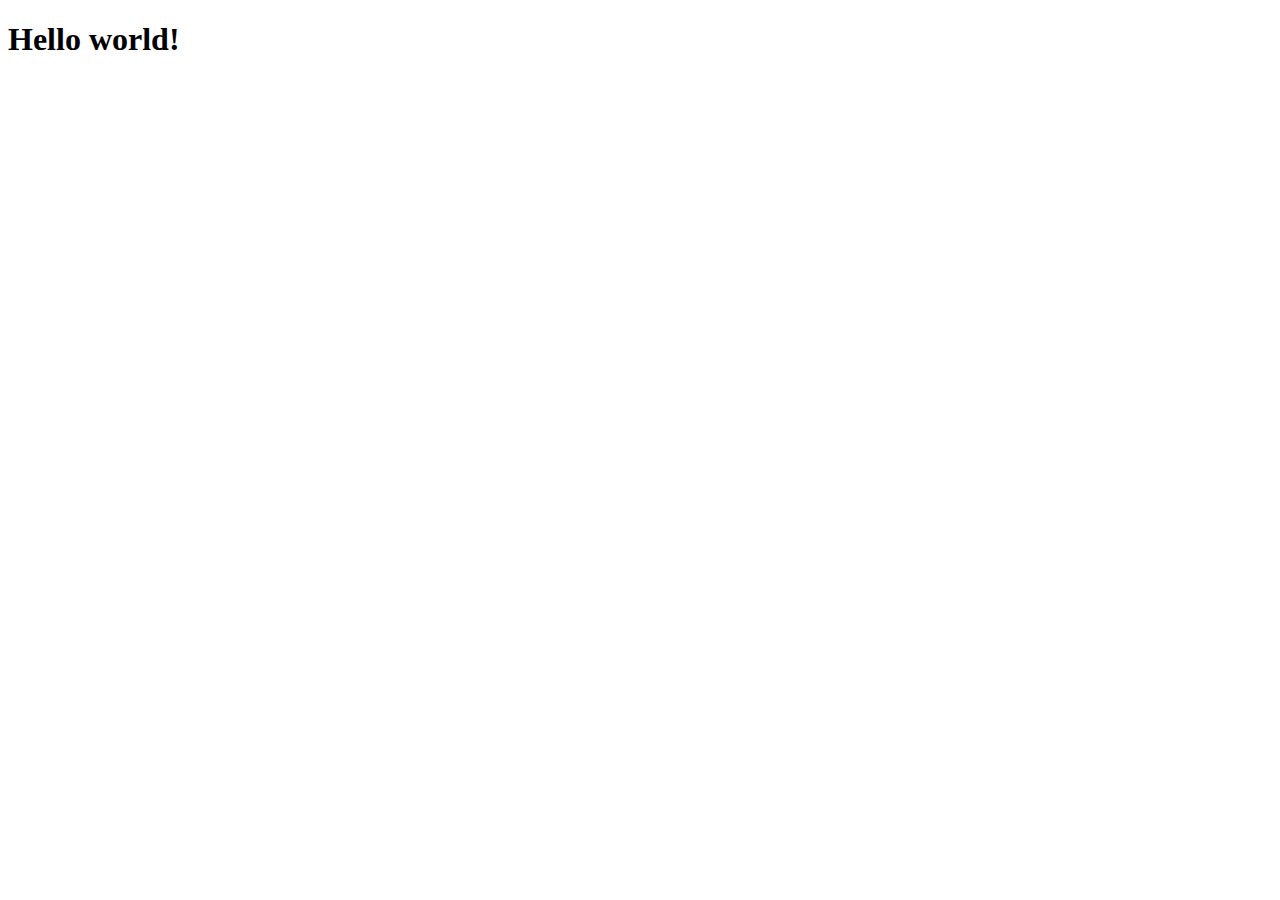
==== index.html @ e4ee411e "started building" ====
<!DOCTYPE html>
<html lang="en">
<head>
    <meta charset="UTF-8">
    <meta http-equiv="X-UA-Compatible" content="IE=edge">
    <meta name="viewport" content="width=device-width, initial-scale=1.0">
    <title>Landing Page</title>
</head>
<body>
    <h1>
        Hello world!
    </h1>
</body>
</html>
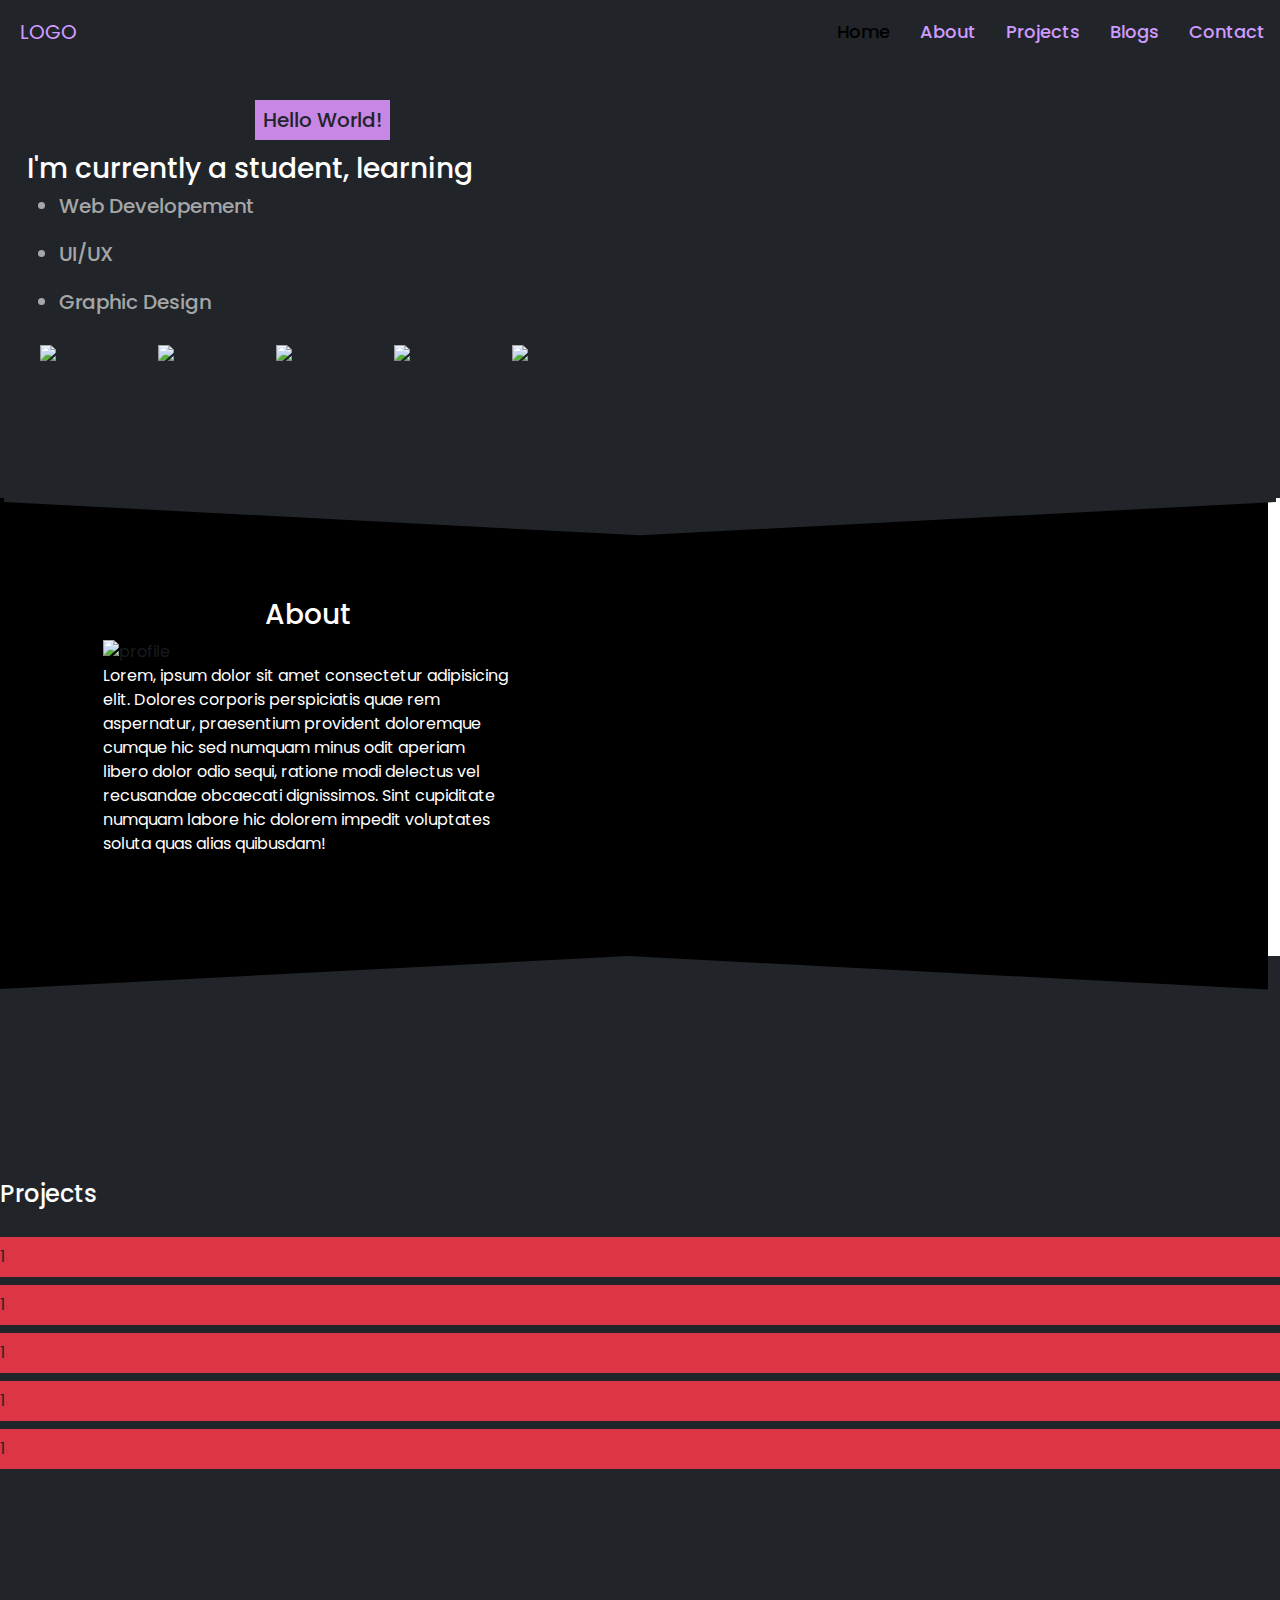
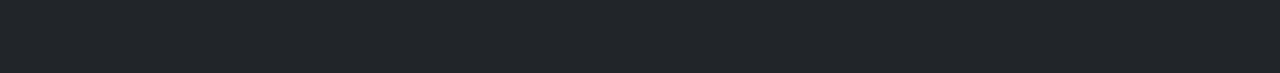
==== commit f9b363c2: "structure for about and projects ready" ====
--- a/index.html
+++ b/index.html
@@ -5,10 +5,165 @@
     <meta http-equiv="X-UA-Compatible" content="IE=edge">
     <meta name="viewport" content="width=device-width, initial-scale=1.0">
     <title>Landing Page</title>
+
+    <!-- adding bootstrap---------- -->
+                            <!-- Latest compiled and minified CSS -->
+                    <link href="https://cdn.jsdelivr.net/npm/bootstrap@5.1.3/dist/css/bootstrap.min.css" rel="stylesheet">
+
+                    <!-- Latest compiled JavaScript -->
+                    <script src="https://cdn.jsdelivr.net/npm/bootstrap@5.1.3/dist/js/bootstrap.bundle.min.js"></script>
+    <!------------------------------------------- ends here -->
+
+    <!-- google-fonts----------------------------------------------------------- -->
+                     <link rel="preconnect" href="https://fonts.googleapis.com">
+                     <link rel="preconnect" href="https://fonts.gstatic.com" crossorigin>
+                     <link href="https://fonts.googleapis.com/css2?family=Poppins:wght@400;500;600&display=swap" rel="stylesheet">
+    <!--------------------------------------------ends here  -->
+    <!-- charts using chart js -->
+    <script src="https://cdnjs.cloudflare.com/ajax/libs/Chart.js/2.9.4/Chart.js"></script>
+      
+    <!-- ---------------------------------------------ends here -->
+
+    <!-- adding css------------------------------------------------------------- -->
+    <link rel="stylesheet" href="style.css">
+
 </head>
-<body>
-    <h1>
-        Hello world!
-    </h1>
+<body class="d-flex flex-column">
+    <header class="container-fluid bg-dark"> 
+            <nav class="navbar navbar-expand-lg fixed-top bg-dark">
+                <div class=" container text-center ms-2">
+                          <a href="#" class="navbar-brand">LOGO</a>
+                </div>
+                <button class="navbar-toggler border-0" type="button" data-bs-toggle="collapse" data-bs-target="#collapsibleNavbar">
+                    <span class="navbar-toggler-icon">
+                          <img src="./img/menu.png" alt="BurgerMenu" class="icon burger-icon">
+                    </span>
+                </button>
+                  <div class="collapse navbar-collapse" id="collapsibleNavbar">
+                <ul class="navbar-nav">
+                    <li class="nav-item">
+                        <a href="#" class="nav-link active">
+                            Home
+                        </a>
+                    </li>          
+                    <li class="nav-item">
+                      <a href="#about" class="nav-link">
+                          About
+                      </a>
+                  </li>  
+                  <li class="nav-item">
+                      <a href="#projects" class="nav-link">
+                          Projects
+                      </a>
+                  </li>  
+                  <li class="nav-item">
+                      <a href="#" class="nav-link">
+                          Blogs
+                      </a>
+                  </li>  
+                  <li class="nav-item">
+                      <a href="#" class="nav-link">
+                          Contact
+                      </a>
+                  </li>  
+                              
+           </ul>
+               </div>
+            </nav>
+            
+        
+
+    </header>
+    <section class="container-fluid hero-section bg-dark mt-5">
+                    
+        <div class="row p-1">
+            <div class="col-sm-6 greet bg-dark d-flex flex-column align-items-center justify-content-bottom py-5">
+                  <span class="text-dark py-2 px-2 greet-opener h5">
+                      Hello World! 
+                  </span>    
+                  <div class="py-1">
+                      <span class="h3 text-white" >
+                          I'm currently a student, learning
+                      </span>
+                      <ul class="prof">
+                          <li class="h5 py-2">
+                                Web Developement
+                          </li>
+                          <li class="h5 py-2">
+                               UI/UX
+                          </li>
+                          <li class="h5 py-2">
+                              Graphic Design
+                          </li>
+                      </ul>
+                      <div class="d-flex icon-cont">
+                          <a href="#" class="btn icon icon-socials" data-bs-toggle="tooltip" title="Facebook">
+                                <img src="./img/facebook.png" alt="facebook">
+                          </a>
+                          <a href="#" class="btn icon icon-socials">
+                            <img src="./img/twitter.png" alt="facebook">
+                      </a>
+                      <a href="#" class="btn icon icon-socials">
+                        <img src="./img/instagram.png" alt="facebook">
+                  </a>
+                  <a href="#" class="btn icon icon-socials">
+                    <img src="./img/github.png" alt="facebook">
+                  </a>
+                  <a href="#" class="btn icon icon-socials">
+                    <img src="./img/behance.png" alt="facebook">
+                  </a>
+                      </div>
+                  </div>         
+            </div>
+            <div class="col-sm-6 illustrate bg-dark">
+                            
+            </div>
+    </section>
+    <section class="row about d-flex" id="about">
+         <div class="col-sm-6 inform bg-black " >
+                     <div class="text-muted d-flex flex-column justify-content-center align-items-center">
+                         <span class="h3 text-white">
+                             About
+                         </span>
+                         <div class="img">
+                             <img src="./img/project-5.png" alt="profile">
+                         </div>
+                         <div class="cont text-white">
+                              Lorem, ipsum dolor sit amet consectetur adipisicing elit. Dolores corporis perspiciatis quae rem aspernatur, praesentium provident doloremque cumque hic sed numquam minus odit aperiam libero dolor odio sequi, ratione modi delectus vel recusandae obcaecati dignissimos. Sint cupiditate numquam labore hic dolorem impedit voluptates soluta quas alias quibusdam!
+                         </div>
+                     </div>
+         </div>
+         <div class="col-sm-6 chartCont bg-black d-flex align-items-center jusitfy-content-center"> 
+            <canvas id="myChart"></canvas>
+         </div>
+
+    </section>
+    <section class="projects bg-dark" style="z-index: -3;" id="projects">
+            <div class="row">
+                <div class="col-sm-12 py-4">
+                    <span class="h4 text-white">
+                        Projects
+                    </span>
+                </div>
+                 <div class="col-sm-12 bg-danger  py-2 my-1">
+                     <span>1</span>
+                 </div>
+                 <div class="col-sm-12 bg-danger  py-2 my-1">
+                    <span>1</span>
+                </div>
+                <div class="col-sm-12 bg-danger  py-2 my-1">
+                    <span>1</span>
+                </div>
+                <div class="col-sm-12 bg-danger  py-2 my-1">
+                    <span>1</span>
+                </div>
+                <div class="col-sm-12 bg-danger  py-2 my-1">
+                    <span>1</span>
+                </div>
+            </div>  
+    </section>
+
+
+    <script src="chart.js"></script>
 </body>
 </html>--- a/style.css
+++ b/style.css
@@ -0,0 +1,221 @@
+* {
+  margin: 0;
+  padding: 0;
+  -webkit-box-sizing: border-box;
+          box-sizing: border-box;
+  font-family: 'Poppins', sans-serif;
+}
+
+body {
+  max-width: 100vw;
+}
+
+.burger-icon {
+  height: 21px;
+}
+
+.nav-item {
+  margin: 0px 2px;
+  padding: 2px 5px;
+  font-weight: 500;
+  font-size: large;
+}
+
+.navbar-brand {
+  color: #cf9bff;
+}
+
+.nav-link {
+  color: #cf9bff;
+}
+
+.active {
+  color: #6767ff;
+}
+
+.hero-section {
+  background-image: url("#");
+}
+
+.hero-section div {
+  height: 50vh;
+}
+
+.hero-section div .greet {
+  padding: 200px 0px;
+  position: relative;
+  z-index: 1;
+  overflow: visible;
+}
+
+.hero-section div .greet .greet-opener {
+  background-color: #c886e5;
+  -webkit-animation: shake 1s ease-out infinite alternate;
+          animation: shake 1s ease-out infinite alternate;
+  -webkit-transition: all 0.3;
+  transition: all 0.3;
+}
+
+@-webkit-keyframes shake {
+  0% {
+    -webkit-transform: rotate(3deg);
+            transform: rotate(3deg);
+  }
+  25% {
+    -webkit-transform: rotate(-3deg);
+            transform: rotate(-3deg);
+  }
+  50% {
+    -webkit-transform: rotate(6deg);
+            transform: rotate(6deg);
+  }
+  100% {
+    -webkit-transform: rotate(-6deg);
+            transform: rotate(-6deg);
+  }
+}
+
+@keyframes shake {
+  0% {
+    -webkit-transform: rotate(3deg);
+            transform: rotate(3deg);
+  }
+  25% {
+    -webkit-transform: rotate(-3deg);
+            transform: rotate(-3deg);
+  }
+  50% {
+    -webkit-transform: rotate(6deg);
+            transform: rotate(6deg);
+  }
+  100% {
+    -webkit-transform: rotate(-6deg);
+            transform: rotate(-6deg);
+  }
+}
+
+.hero-section div .greet::after {
+  height: 100%;
+  width: 100%;
+  content: '';
+  position: absolute;
+  left: 0;
+  bottom: 0;
+  -webkit-transform-origin: left bottom;
+          transform-origin: left bottom;
+  background: inherit;
+  -webkit-transform: skewY(3deg);
+          transform: skewY(3deg);
+  z-index: -1;
+}
+
+.hero-section div .illustrate {
+  padding: 200px 0px;
+  position: relative;
+  z-index: 1;
+  overflow: visible;
+}
+
+.hero-section div .illustrate::after {
+  height: 100%;
+  width: 100%;
+  content: '';
+  position: absolute;
+  right: 0;
+  bottom: 0;
+  -webkit-transform-origin: right bottom;
+          transform-origin: right bottom;
+  background: inherit;
+  -webkit-transform: skewY(-3deg);
+          transform: skewY(-3deg);
+  z-index: -1;
+}
+
+.prof li {
+  color: rgba(255, 255, 255, 0.6);
+}
+
+.icon-cont {
+  max-height: 10%;
+}
+
+.icon-cont a img {
+  height: 35px;
+}
+
+.about {
+  max-width: 100vw;
+  position: relative;
+  z-index: -1;
+}
+
+.about .inform {
+  padding: 100px 0px;
+  position: relative;
+  z-index: -2;
+  overflow: visible;
+  display: -webkit-box;
+  display: -ms-flexbox;
+  display: flex;
+  -webkit-box-align: center;
+      -ms-flex-align: center;
+          align-items: center;
+  -webkit-box-pack: center;
+      -ms-flex-pack: center;
+          justify-content: center;
+}
+
+.about .inform div {
+  width: 80%;
+}
+
+.about .inform div .img img {
+  height: 500px;
+}
+
+.about .inform::after {
+  content: '';
+  height: 100%;
+  width: 100%;
+  position: absolute;
+  left: 0;
+  bottom: 0;
+  -webkit-transform-origin: right bottom;
+          transform-origin: right bottom;
+  background: inherit;
+  -webkit-transform: skewY(-3deg);
+          transform: skewY(-3deg);
+  z-index: -3;
+}
+
+.about .chartCont {
+  padding: 50px 0px;
+  position: relative;
+  z-index: -2;
+  overflow: visible;
+}
+
+.about .chartCont::after {
+  height: 100%;
+  width: 100%;
+  content: '';
+  position: absolute;
+  right: 0;
+  bottom: 0;
+  -webkit-transform-origin: left bottom;
+          transform-origin: left bottom;
+  background: inherit;
+  -webkit-transform: skewY(3deg);
+          transform: skewY(3deg);
+  z-index: -3;
+}
+
+#chart {
+  height: 35vh;
+  width: auto;
+}
+
+.projects {
+  padding: 200px 0px;
+}
+/*# sourceMappingURL=style.css.map */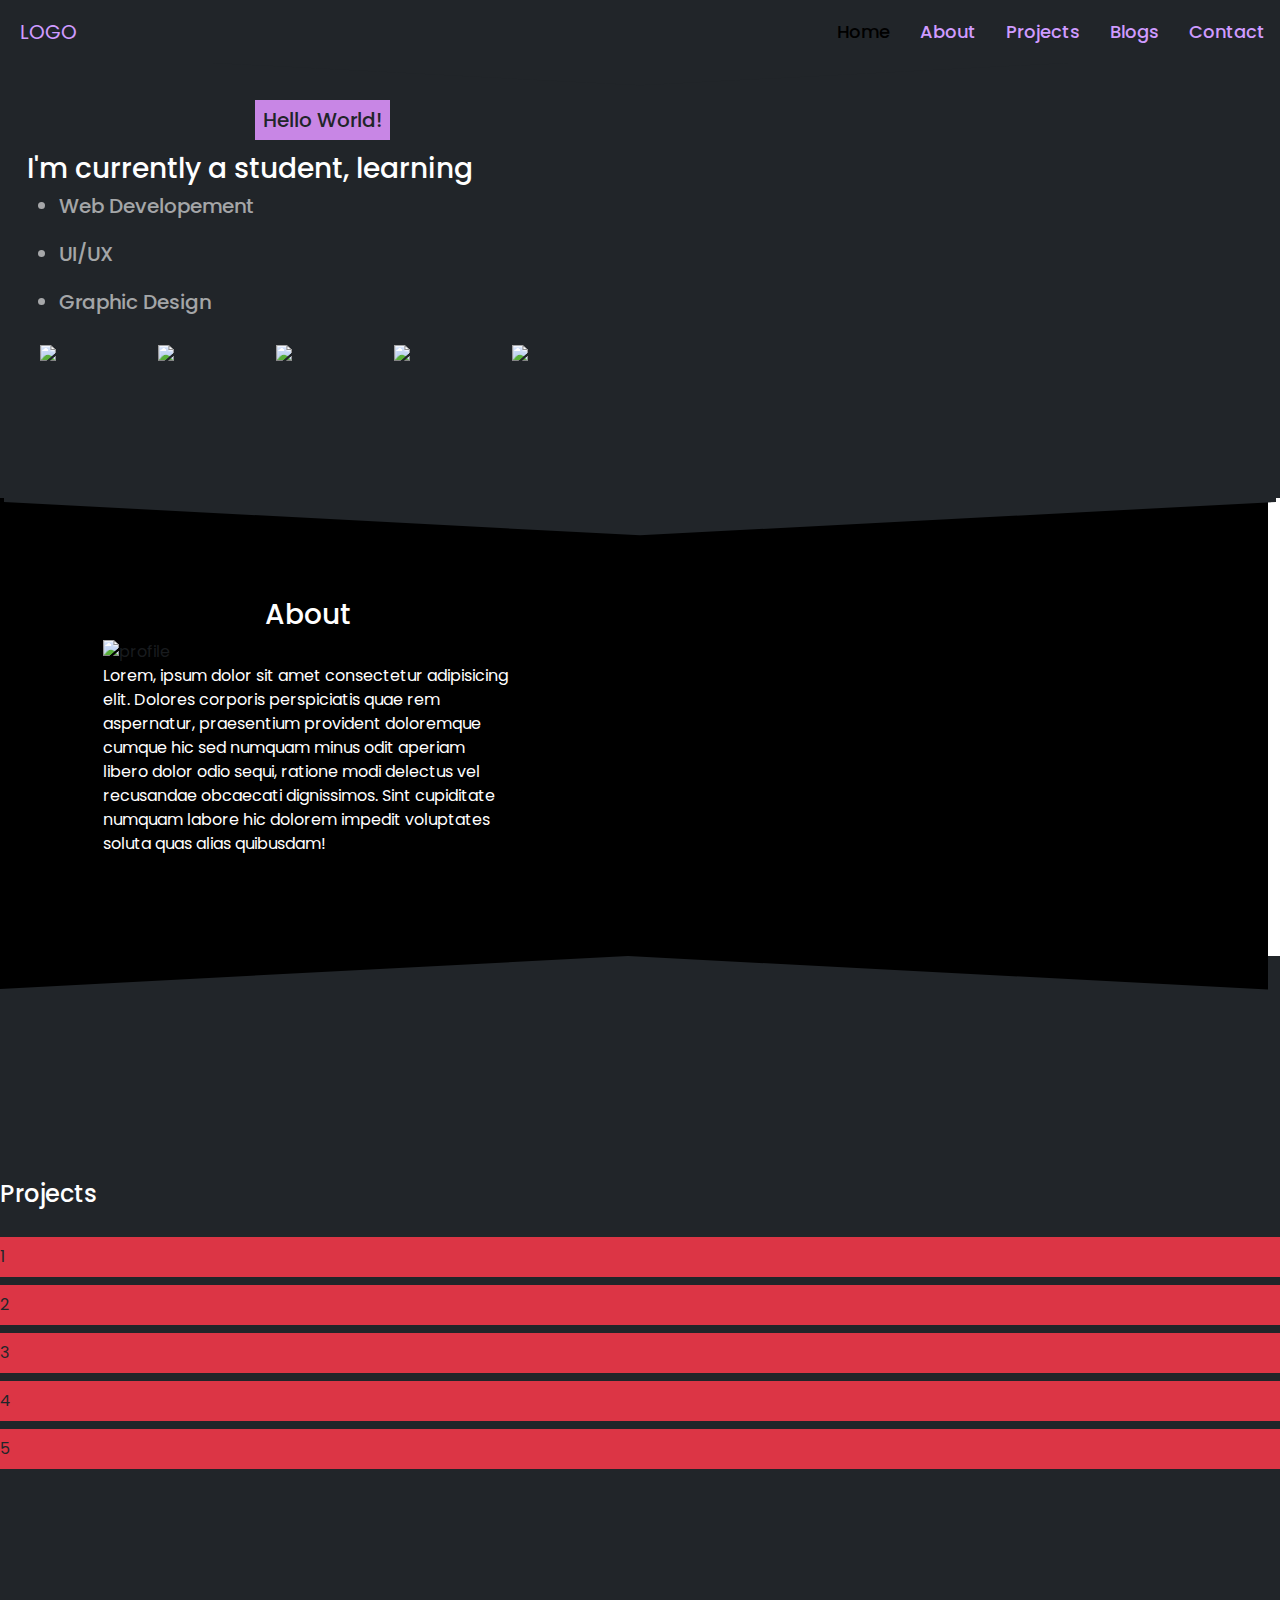
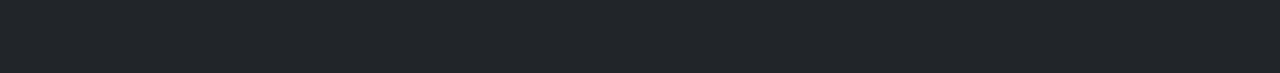
==== commit f2fee98d: "some changes" ====
--- a/index.html
+++ b/index.html
@@ -149,16 +149,16 @@
                      <span>1</span>
                  </div>
                  <div class="col-sm-12 bg-danger  py-2 my-1">
-                    <span>1</span>
+                    <span>2</span>
                 </div>
                 <div class="col-sm-12 bg-danger  py-2 my-1">
-                    <span>1</span>
+                    <span>3</span>
                 </div>
                 <div class="col-sm-12 bg-danger  py-2 my-1">
-                    <span>1</span>
+                    <span>4</span>
                 </div>
                 <div class="col-sm-12 bg-danger  py-2 my-1">
-                    <span>1</span>
+                    <span>5</span>
                 </div>
             </div>  
     </section>
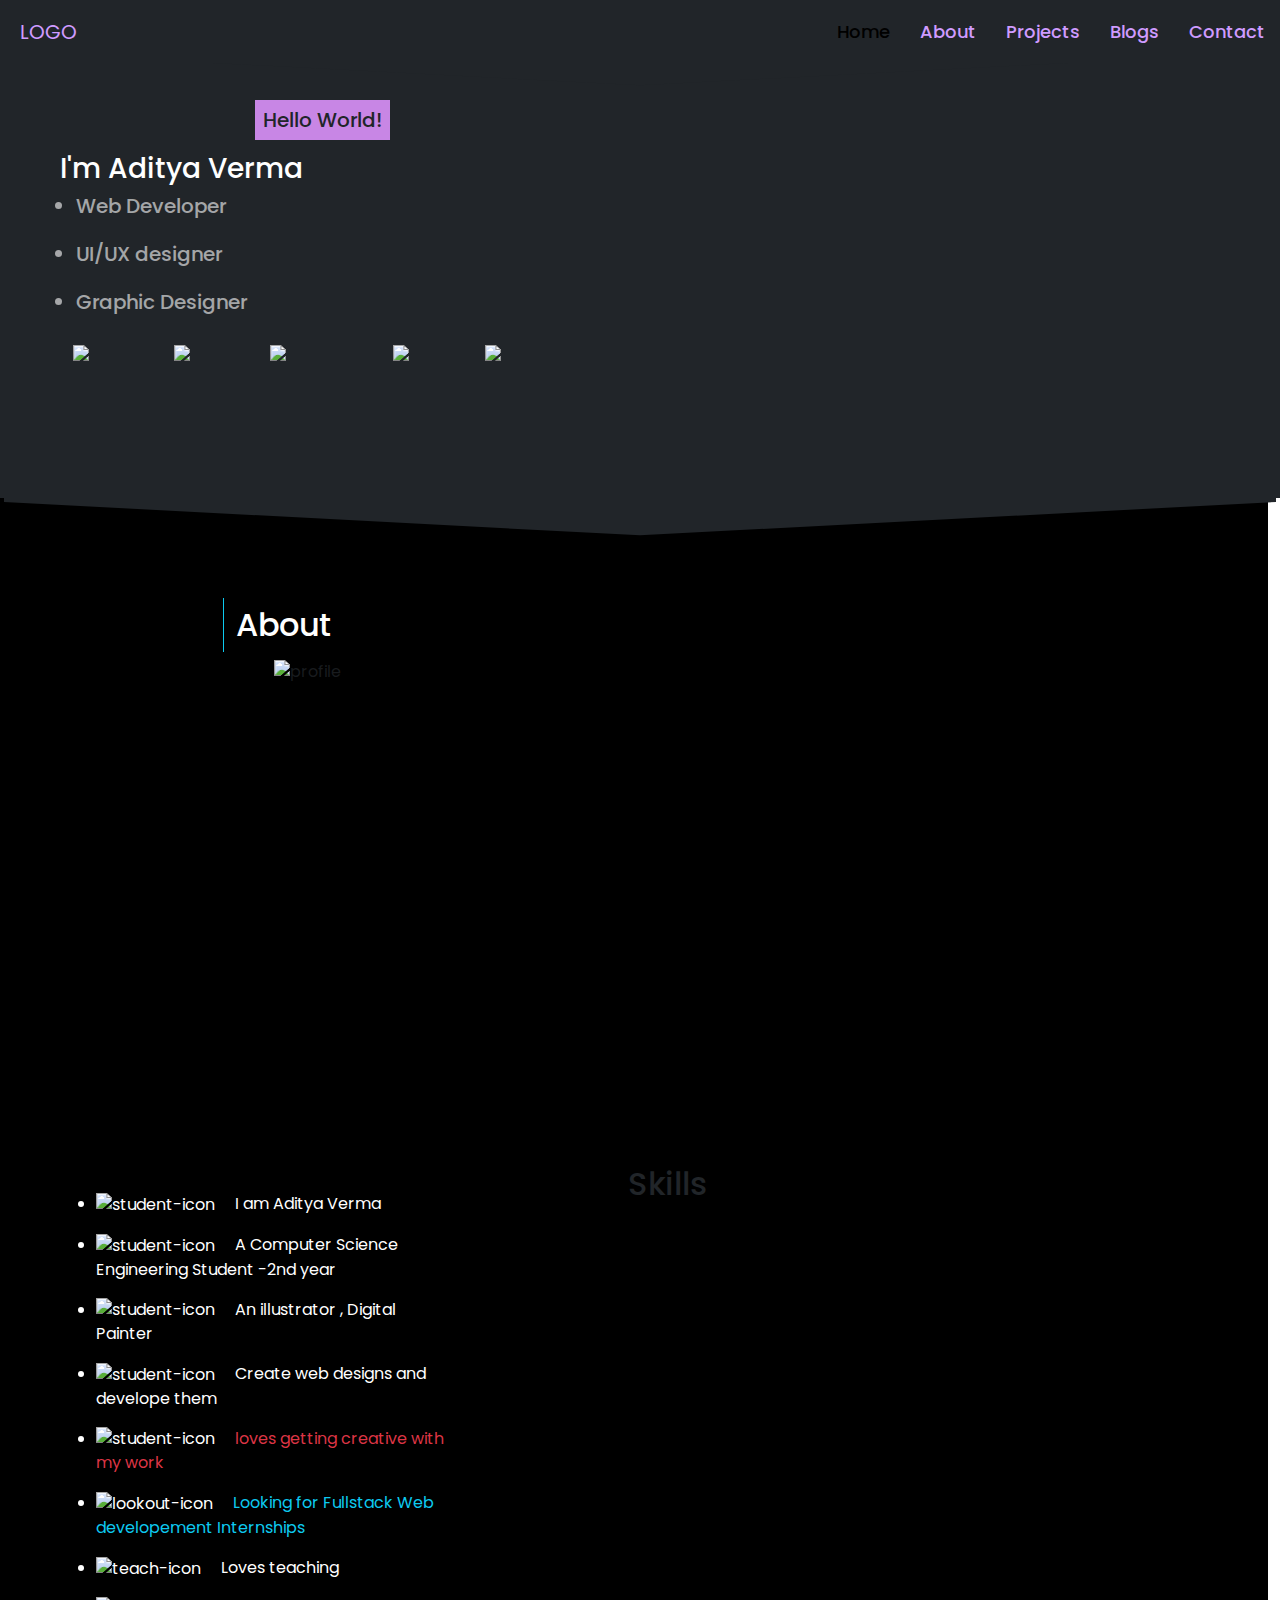
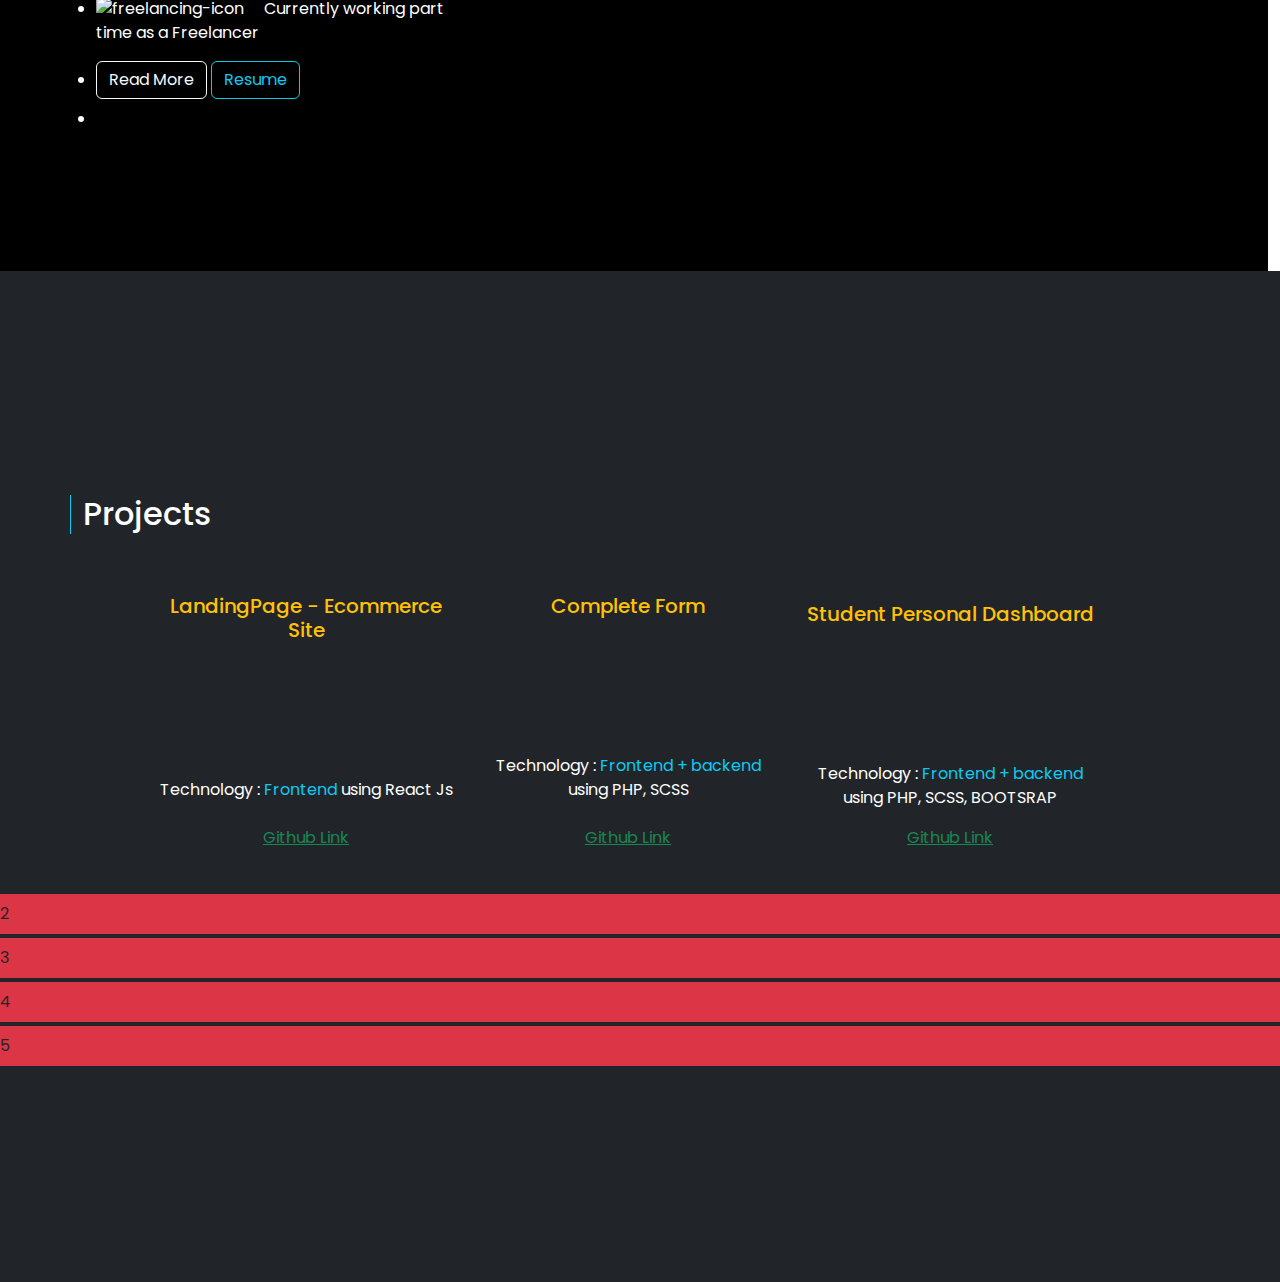
==== commit 41bdbca1: "Update index.html" ====
--- a/index.html
+++ b/index.html
@@ -83,34 +83,34 @@
                   </span>    
                   <div class="py-1">
                       <span class="h3 text-white" >
-                          I'm currently a student, learning
+                          I'm Aditya Verma 
                       </span>
-                      <ul class="prof">
+                      <ul class="prof px-3">
                           <li class="h5 py-2">
-                                Web Developement
+                                Web Developer
                           </li>
                           <li class="h5 py-2">
-                               UI/UX
+                               UI/UX designer
                           </li>
                           <li class="h5 py-2">
-                              Graphic Design
+                              Graphic Designer
                           </li>
                       </ul>
-                      <div class="d-flex icon-cont">
-                          <a href="#" class="btn icon icon-socials" data-bs-toggle="tooltip" title="Facebook">
-                                <img src="./img/facebook.png" alt="facebook">
+                      <div class="d-flex icon-cont px-0">
+                          <a href="https://www.linkedin.com/in/aditya-verma-4b5926219/" class="btn icon icon-socials" data-bs-toggle="tooltip" title="Likedin">
+                                <img src="./img/facebook.png" alt="linkedin">
                           </a>
-                          <a href="#" class="btn icon icon-socials">
-                            <img src="./img/twitter.png" alt="facebook">
+                          <a href="https://twitter.com/Blessursoul2" class="btn icon icon-socials tooltipColor" data-bs-toggle="tooltip" title="twitter">
+                            <img src="./img/twitter.png" alt="twitter">
                       </a>
-                      <a href="#" class="btn icon icon-socials">
-                        <img src="./img/instagram.png" alt="facebook">
+                      <a href="https://www.instagram.com/1_footinart/" class="btn icon icon-socials tooltipColor" data-bs-toggle="tooltip" title="instagram">
+                        <img src="./img/instagram.png" alt="instagram">
                   </a>
-                  <a href="#" class="btn icon icon-socials">
-                    <img src="./img/github.png" alt="facebook">
+                  <a href="https://github.com/buttkicker3124" class="btn icon icon-socials tooltipColor" data-bs-toggle="tooltip" title="github">
+                    <img src="./img/github.png" alt="github">
                   </a>
-                  <a href="#" class="btn icon icon-socials">
-                    <img src="./img/behance.png" alt="facebook">
+                  <a href="https://www.behance.net/adityaverma4648" class="btn icon icon-socials tooltipColor" data-bs-toggle="tooltip" title="Behance">
+                    <img src="./img/behance.png" alt="Behance">
                   </a>
                       </div>
                   </div>         
@@ -120,50 +120,298 @@
             </div>
     </section>
     <section class="row about d-flex" id="about">
-         <div class="col-sm-6 inform bg-black " >
-                     <div class="text-muted d-flex flex-column justify-content-center align-items-center">
-                         <span class="h3 text-white">
+         <div class="col-sm-6 inform bg-black" >
+                     <div class="container-fluid text-muted d-flex flex-column align-items-center ">
+                         <div class="border-start border-info h2 text-white container py-2 " style="width
+                         :35%;"> 
                              About
-                         </span>
-                         <div class="img">
+                         </div>
+                         <div class="img d-flex align-items-center justify-content-center">
                              <img src="./img/project-5.png" alt="profile">
                          </div>
-                         <div class="cont text-white">
-                              Lorem, ipsum dolor sit amet consectetur adipisicing elit. Dolores corporis perspiciatis quae rem aspernatur, praesentium provident doloremque cumque hic sed numquam minus odit aperiam libero dolor odio sequi, ratione modi delectus vel recusandae obcaecati dignissimos. Sint cupiditate numquam labore hic dolorem impedit voluptates soluta quas alias quibusdam!
+                         <div class="cont text-white py-4 d-flex justify-content-center align-items-center" style="width:100%;">
+                             <ul>
+                                <li>
+                                    <div class="readme py-2">
+                                        <span class="img">
+                                             <img src="./img/smile.png" alt="student-icon">
+                                        </span>
+                                        <span class=" px-3 py-5 text text-yellow">  
+                                              I am Aditya Verma 
+                                        </span>
+                                    </div>
+                                 </li>
+                                 <li>
+                                    <div class="readme py-2">
+                                        <span class="img">
+                                             <img src="./img/student.png" alt="student-icon">
+                                        </span>
+                                        <span class=" px-3 py-5 text text-white">  
+                                              A Computer Science Engineering Student -2nd year
+                                        </span>
+                                    </div>
+                                 </li>
+                                 <li>
+                                    <div class="readme py-2">
+                                        <span class="img">
+                                             <img src="./img/painter.png" alt="student-icon">
+                                        </span>
+                                        <span class=" px-3 py-5 text-orange">  
+                                              An illustrator , Digital Painter
+                                        </span>
+                                    </div>
+                                 </li>
+                                 <li>
+                                    <div class="readme py-2">
+                                        <span class="img">
+                                             <img src="./img/design-tool.png" alt="student-icon">
+                                        </span>
+                                        <span class=" px-3 py-5 text-purple">  
+                                              Create web designs and develope them 
+                                        </span>
+                                    </div>
+                                 </li>
+                                 <li>
+                                    <div class="readme py-2">
+                                        <span class="img">
+                                             <img src="./img/creativity.png" alt="student-icon">
+                                        </span>
+                                        <span class=" px-3 py-5 text text-danger">  
+                                              loves getting creative with my work
+                                        </span>
+                                    </div>
+                                 </li>
+                                
+                                 <li>
+                                    <div class="readme py-2">
+                                        <span class="img">
+                                             <img src="./img/eyes.png" alt="lookout-icon">
+                                        </span>
+                                        <span class=" px-3 py-5 text text-info">  
+                                             Looking for Fullstack Web developement Internships
+                                        </span>
+                                    </div>
+                                 </li>
+                                 <li>
+                                    <div class="readme py-2">
+                                        <span class="img">
+                                             <img src="./img/teach.png" alt="teach-icon">
+                                        </span>
+                                        <span class=" px-3 py-5 text-green">  
+                                              Loves teaching  
+                                        </span>
+                                    </div>
+                                 </li>
+                                 <li>
+                                    <div class="readme py-2">
+                                        <span class="img">
+                                             <img src="./img/teleworking (1).png" alt="freelancing-icon">
+                                        </span>
+                                        <span class=" px-3 py-5 color-primary">  
+                                              Currently working part time as a Freelancer 
+                                        </span>
+                                    </div>
+                                 </li>
+                                 <li class="button-container">
+                                    <div class="py-2">
+                                        <button type="button" class="btn btn-outline-light readMore" data-bs-toggle="collapse" data-bs-target="#moreInfo">
+                                            Read More
+                                        </button>
+                                        <a href="./img/creativity.png" class="btn btn-outline-info resume" download="resume-image">
+                                                Resume
+                                        </a>
+                                     </div>
+                                 </li>
+                                 <li id="info-cont">
+                                         <div class="py-2 text-white collapse" id="moreInfo">
+                                             Lorem ipsum dolor sit amet consectetur adipisicing elit.
+                                             <br>
+                                              Facere provident deserunt tenetur nihil?
+
+                                         </div>
+                                 </li>
+                                 
+                             </ul>
+                        
+                                
+                
                          </div>
                      </div>
          </div>
          <div class="col-sm-6 chartCont bg-black d-flex align-items-center jusitfy-content-center"> 
-            <canvas id="myChart"></canvas>
+            <div class="skills-charts">
+                
+                <!-- <ul>
+                    <li>
+                        <span class="h5 skill-name text-white" data-speed="-5">
+                              HTML
+                        </span>
+                    </li>
+                    <li>
+                        <span class="h5 skill-name text-white" data-speed="1">
+                              CSS
+                        </span>
+                    </li>
+                    <li>
+                        <span class="h5 skill-name text-white" data-speed="-6">
+                              JAVASCRIPT
+                        </span>
+                    </li>
+                    <li>
+                        <span class="h5 skill-name text-white" data-speed="-5">
+                              REACT JS
+                        </span>
+                    </li>
+                    <li>
+                        <span class="h5 skill-name text-white" data-speed="2">
+                              BOOTSTRAP
+                        </span>
+                    </li>
+                    <li>
+                        <span class="h5 skill-name text-white" data-speed="-5">
+                              WORDPRESS
+                        </span>
+                    </li>
+                    <li>
+                        <span class="h5 skill-name text-white" data-speed="4">
+                              SASS
+                        </span>
+                    </li>
+                    <li>
+                        <span class="h5 skill-name text-white" data-speed="-8">
+                              PHP
+                        </span>
+                    </li>
+                    <li>
+                        <span class="h5 skill-name text-white" data-speed="7">
+                              FIGMA
+                        </span>
+                    </li>
+                    <li>
+                        <span class="h5 skill-name text-white" data-speed="1">
+                              WIREFRAMING
+                        </span>
+                    </li>
+                    <li>
+                        <span class="h5 skill-name text-white" data-speed="-5">
+                              INTERACTIVE DESIGN
+                        </span>
+                    </li>
+                    <li>
+                        <span class="h5 skill-name text-white" data-speed="7">
+                              MYSQL
+                        </span>
+                    </li>
+                    <li>
+                        <span class="h5 skill-name text-white" data-speed="8">
+                              MONGODB
+                        </span>
+                    </li>
+                    <li>
+                        <span class="h5 skill-name text-white" data-speed="-3">
+                              NODE JS
+                        </span>
+                    </li>
+                    <li>
+                        <span class="h5 skill-name text-white" data-speed="2">
+                              ADOBE PHOTOSHOP
+                        </span>
+                    </li>
+                    <li>
+                        <span class="h5 skill-name text-white" data-speed="5">
+                            ADOBE ILLUSTRATOR
+                        </span>
+                    </li>
+                    <li>
+                        <span class="h5 skill-name text-white" data-speed="-1">
+                            ADOBE AFTER EFFECTS
+                        </span>
+                    </li>
+                    <li>
+                        <span class="h5 skill-name text-white" data-speed="2">
+                            DIGITAL PAINTING
+                        </span>
+                    </li>
+
+                </ul> -->
+                <span class="h2 text-center text-purple">
+                    Skills
+                </span>
+                    
          </div>
 
     </section>
-    <section class="projects bg-dark" style="z-index: -3;" id="projects">
+    <section class="projects bg-dark" id="projects">
             <div class="row">
                 <div class="col-sm-12 py-4">
-                    <span class="h4 text-white">
+                    <div class="border-start border-info h2 container text-white">
                         Projects
-                    </span>
-                </div>
-                 <div class="col-sm-12 bg-danger  py-2 my-1">
-                     <span>1</span>
+                    </div>
+                </div>
+                <div class="col-sm-12 py-2 my-1 ">
+                 <div class="container-fluid d-flex align-items-center justify-content-center row py-2 colOfGrid">
+                           <div class="col-sm-3 mx-1 d-flex flex-column bg-dark p-2 landing-page">
+                              <!-- <a href=> -->
+                                <span class="text-center h5 text-warning">
+                                    LandingPage - Ecommerce Site
+                                </span>
+                                <span class="proj_desc text-muted text-center py-3">
+                                    Lorem, ipsum dolor sit amet consectetur adipisicing elit. Corrupti aut recusandae non animi repudiandae.
+                                    .....
+                                </span>
+                                <span class="text-white text-center">
+                                    Technology : <span class="text-info"> Frontend</span> using React Js
+                                </span>
+                                <a href="https://github.com/buttkicker3124/First-React-Project" class="github-link text-center text-success py-4">Github Link</a>
+                              <!-- </a> -->
+                           </div>
+                           <div class="col-sm-3 mx-1 d-flex flex-column bg-dark p-2 Complete-form">
+                            <!-- <a href=> -->
+                              <span class="text-center h5 text-warning">
+                                  Complete Form
+                              </span>
+                              <span class="proj_desc text-muted text-center py-3">
+                                  Lorem, ipsum dolor sit amet consectetur adipisicing elit. Corrupti aut recusandae non animi repudiandae.
+                                  .....
+                              </span>
+                              <span class="text-white text-center">
+                                  Technology : <span class="text-info"> Frontend + backend</span> using PHP, SCSS
+                              </span>
+                              <a href="https://github.com/buttkicker3124/Complete_Form" class="github-link text-center text-success py-4">Github Link</a>
+                            <!-- </a> -->
+                         </div>
+                         <div class="col-sm-3 mx-1 d-flex flex-column bg-dark p-2 stud-dashboard">
+                            <!-- <a href=> -->
+                              <span class="text-center h5 text-warning">
+                                  Student Personal Dashboard
+                              </span>
+                              <span class="proj_desc text-muted text-center py-3">
+                                  Lorem, ipsum dolor sit amet consectetur adipisicing elit. Corrupti aut recusandae non animi repudiandae.
+                                  .....
+                              </span>
+                              <span class="text-white text-center">
+                                  Technology : <span class="text-info"> Frontend + backend</span> using PHP, SCSS, BOOTSRAP
+                              </span>
+                              <a href="https://github.com/buttkicker3124/Students-personal-dashboard" class="github-link text-center text-success py-3">Github Link</a>
+                            <!-- </a> -->
+                         </div>
                  </div>
-                 <div class="col-sm-12 bg-danger  py-2 my-1">
+                 <div class="col-sm-12 bg-danger  py-2 my-1 colOfGrid">
                     <span>2</span>
                 </div>
-                <div class="col-sm-12 bg-danger  py-2 my-1">
+                <div class="col-sm-12 bg-danger  py-2 my-1 colOfGrid">
                     <span>3</span>
                 </div>
-                <div class="col-sm-12 bg-danger  py-2 my-1">
+                <div class="col-sm-12 bg-danger  py-2 my-1 colOfGrid">
                     <span>4</span>
                 </div>
-                <div class="col-sm-12 bg-danger  py-2 my-1">
+                <div class="col-sm-12 bg-danger  py-2 my-1 colOfGrid">
                     <span>5</span>
                 </div>
             </div>  
     </section>
 
 
-    <script src="chart.js"></script>
+    <script src="index.js"></script>
 </body>
 </html>